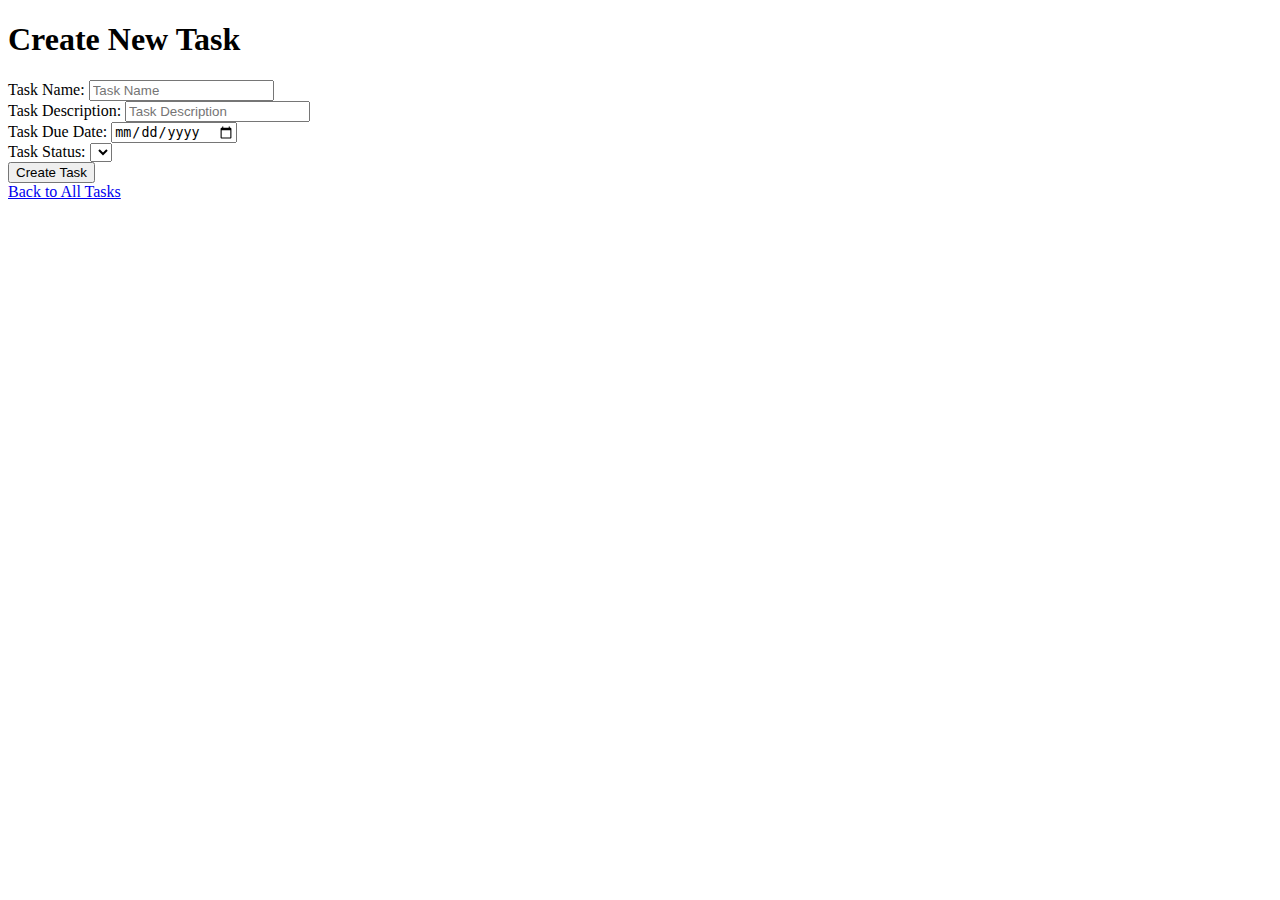
==== src/main/resources/templates/createTask.html @ fff3b53c "Almost finidhed!!" ====
<!DOCTYPE html>
<html xmlns:th="http://www.thymeleaf.org">
<head>
    <meta charset="UTF-8">
    <meta name="viewport" content="width=device-width, initial-scale=1.0">
    <title>Create Task</title>
    <link rel="stylesheet" href="css/createTask.css">
</head>
<body>
    <div class="create-task-container">
        <div class="card">
            <h1>Create New Task</h1>
            <!-- Formulario para crear tarea -->
            <form action="/tasks" method="post">
                <div class="form-group">
                    <label for="name">Task Name:</label>
                    <input type="text" name="name" id="name" placeholder="Task Name" required>
                </div>

                <div class="form-group">
                    <label for="description">Task Description:</label>
                    <input type="text" name="description" id="description" placeholder="Task Description" required>
                </div>

                <div class="form-group">
                    <label for="dueDate">Task Due Date:</label>
                    <input type="date" name="dueDate" id="dueDate" required>
                </div>

                <div class="form-group">
                    <label for="status">Task Status:</label>
                    <select name="status" id="status" required>
                        <option th:each="status : ${T(com.taskmanager.app.Task$Status).values()}"
                                th:value="${status}" 
                                th:text="${status}">
                        </option>
                    </select>
                </div>

                <button type="submit" class="btn btn-primary">Create Task</button>
            </form>
        </div>

        <div class="text-center mt-4">
            <a href="/tasks" class="btn btn-secondary">Back to All Tasks</a>
        </div>
    </div>
</body>
</html>
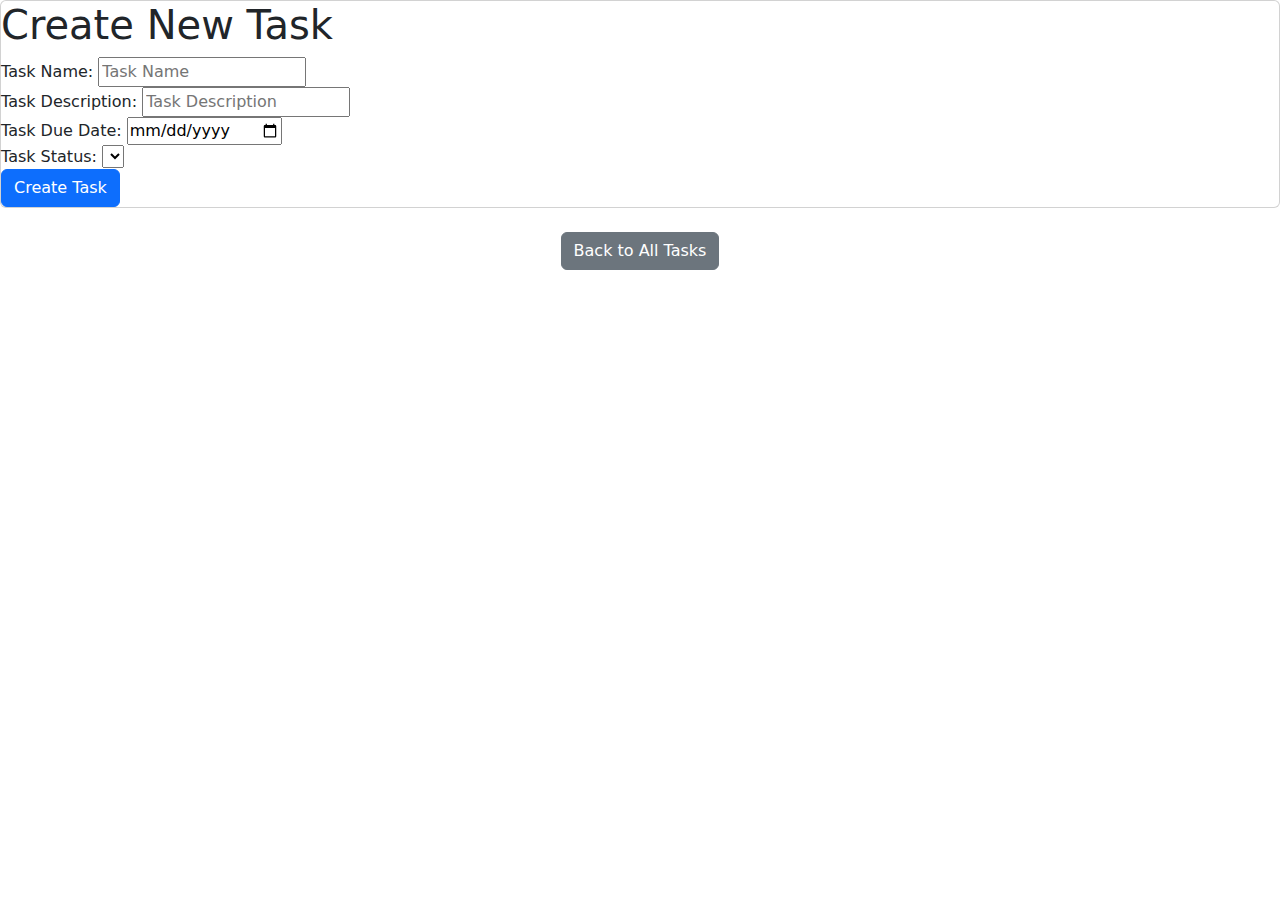
==== commit 190827f1: "Yeeeepppp" ====
--- a/src/main/resources/templates/createTask.html
+++ b/src/main/resources/templates/createTask.html
@@ -4,46 +4,47 @@
     <meta charset="UTF-8">
     <meta name="viewport" content="width=device-width, initial-scale=1.0">
     <title>Create Task</title>
+    
     <link rel="stylesheet" href="css/createTask.css">
+    <link rel="stylesheet" href="/css/navbar.css">
+    <link href="https://cdn.jsdelivr.net/npm/bootstrap@5.3.0/dist/css/bootstrap.min.css" rel="stylesheet">
 </head>
 <body>
-    <div class="create-task-container">
-        <div class="card">
-            <h1>Create New Task</h1>
-            <!-- Formulario para crear tarea -->
-            <form action="/tasks" method="post">
-                <div class="form-group">
-                    <label for="name">Task Name:</label>
-                    <input type="text" name="name" id="name" placeholder="Task Name" required>
-                </div>
 
-                <div class="form-group">
-                    <label for="description">Task Description:</label>
-                    <input type="text" name="description" id="description" placeholder="Task Description" required>
-                </div>
+<!-- Main Content -->
+<div class="create-task-container">
+    <div class="card">
+        <h1>Create New Task</h1>
+        <form action="/tasks" method="post">
+            <div class="form-group">
+                <label for="name">Task Name:</label>
+                <input type="text" name="name" id="name" placeholder="Task Name" required>
+            </div>
+            <div class="form-group">
+                <label for="description">Task Description:</label>
+                <input type="text" name="description" id="description" placeholder="Task Description" required>
+            </div>
+            <div class="form-group">
+                <label for="dueDate">Task Due Date:</label>
+                <input type="date" name="dueDate" id="dueDate" required>
+            </div>
+            <div class="form-group">
+                <label for="status">Task Status:</label>
+                <select name="status" id="status" required>
+                    <option th:each="status : ${T(com.taskmanager.app.Task$Status).values()}"
+                            th:value="${status}" 
+                            th:text="${status}">
+                    </option>
+                </select>
+            </div>
+            <button type="submit" class="btn btn-primary">Create Task</button>
+        </form>
+    </div>
 
-                <div class="form-group">
-                    <label for="dueDate">Task Due Date:</label>
-                    <input type="date" name="dueDate" id="dueDate" required>
-                </div>
-
-                <div class="form-group">
-                    <label for="status">Task Status:</label>
-                    <select name="status" id="status" required>
-                        <option th:each="status : ${T(com.taskmanager.app.Task$Status).values()}"
-                                th:value="${status}" 
-                                th:text="${status}">
-                        </option>
-                    </select>
-                </div>
-
-                <button type="submit" class="btn btn-primary">Create Task</button>
-            </form>
-        </div>
-
-        <div class="text-center mt-4">
-            <a href="/tasks" class="btn btn-secondary">Back to All Tasks</a>
-        </div>
+    <div class="text-center mt-4">
+        <a href="/tasks" class="btn btn-secondary">Back to All Tasks</a>
     </div>
+</div>
+<script src="https://cdn.jsdelivr.net/npm/bootstrap@5.3.0/dist/js/bootstrap.bundle.min.js"></script>
 </body>
-</html>
+</html>